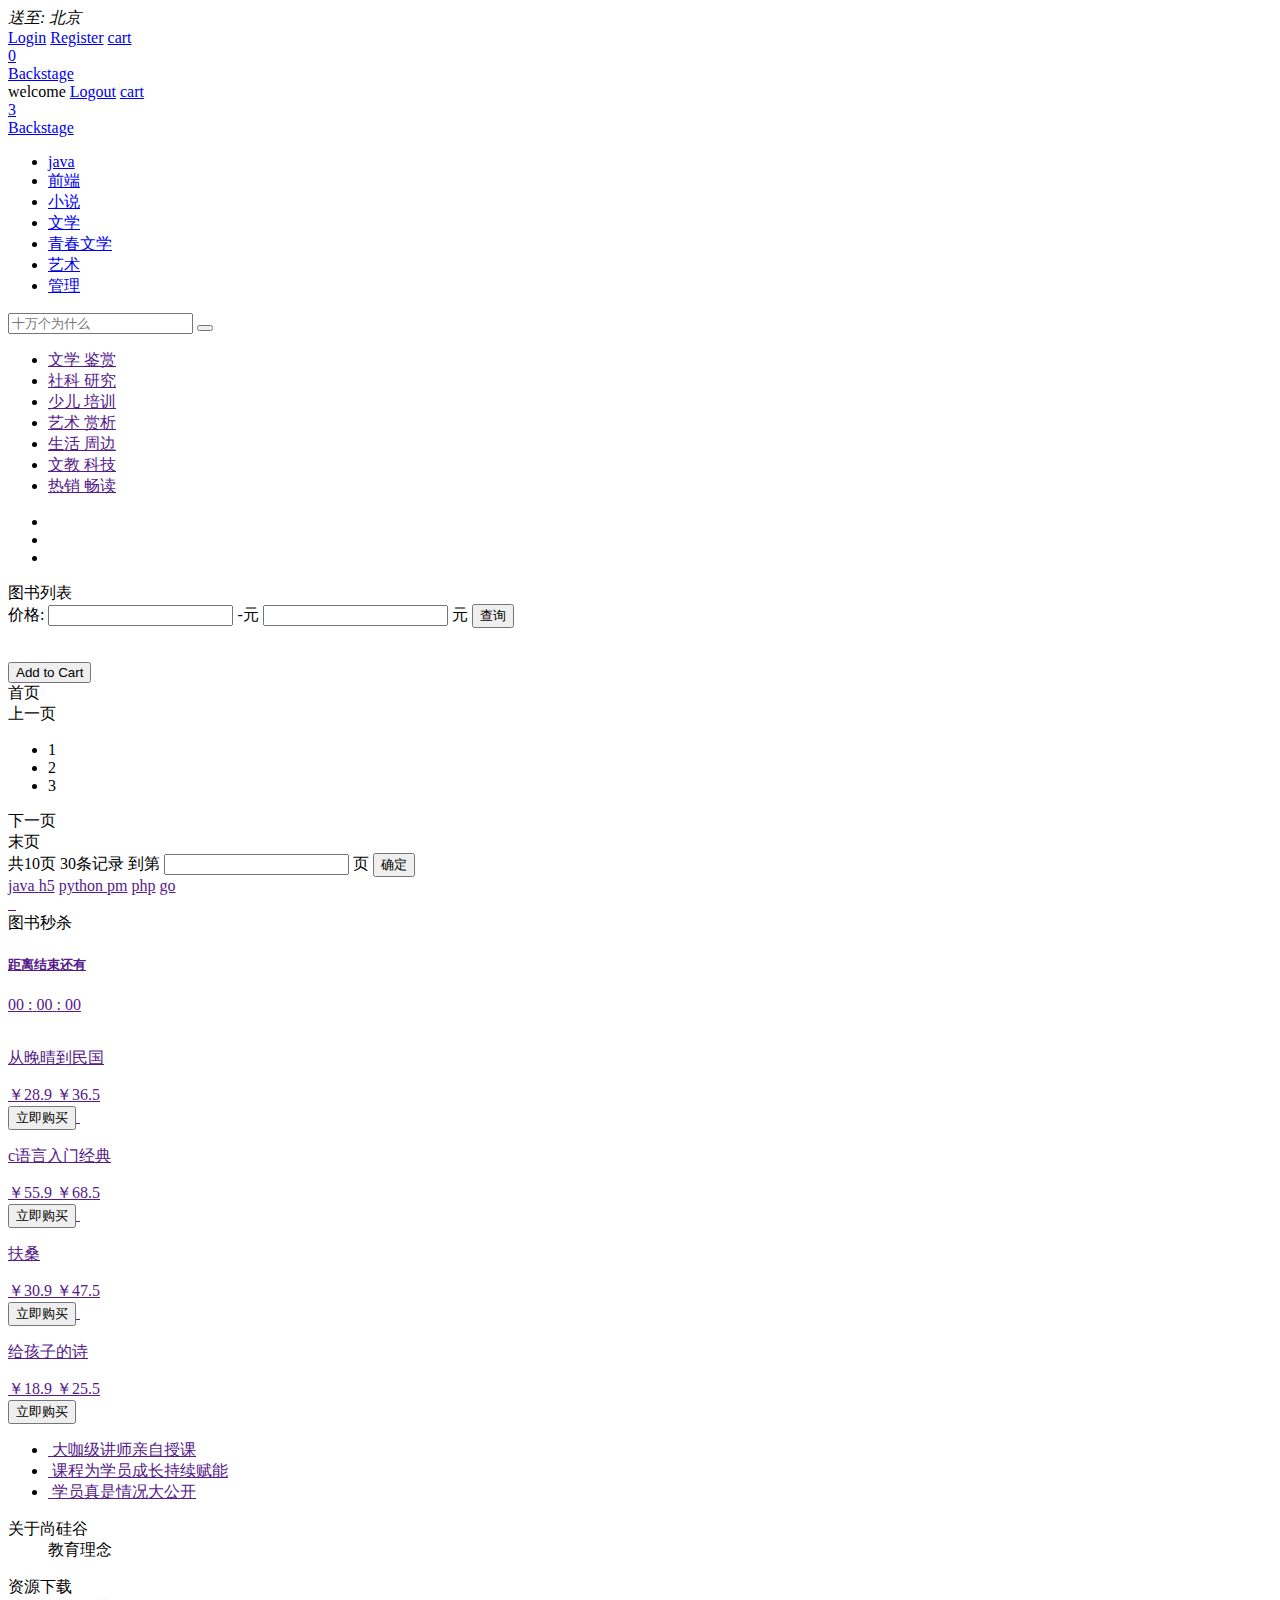
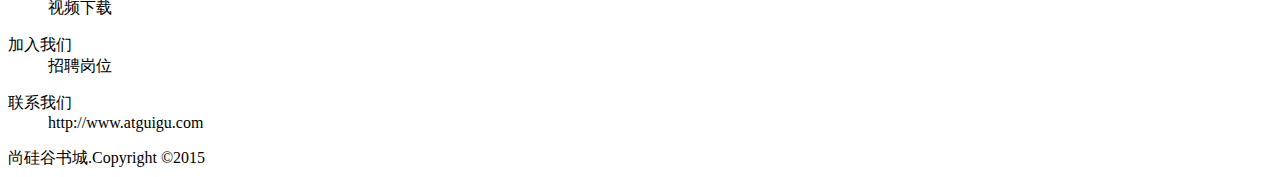
==== book/web/WEB-INF/pages/index.html @ 445bf323 "book shop main page and cart completed" ====
<!DOCTYPE html>
<html lang="en" xmlns:th="http://www.thymeleaf.org">
  <head>
    <meta charset="UTF-8" />
    <meta name="viewport" content="width=device-width, initial-scale=1.0" />
    <title>book shop main page</title>
    <link rel="stylesheet" th:href="@{/static/css/minireset.css}" />
    <link rel="stylesheet" th:href="@{/static/css/common.css}" />
    <link rel="stylesheet" th:href="@{/static/css/iconfont.css}" />
    <link rel="stylesheet" th:href="@{/static/css/index.css}" />
    <link rel="stylesheet" th:href="@{/static/css/swiper.min.css}" />
    <script language="JavaScript" th:src="@{/static/script/index.js}"></script>
  </head>
  <body>
    <div id="app">
      <div class="topbar">
        <div class="w">
          <div class="topbar-left">
            <i>送至:</i>
            <i>北京</i>
            <i class="iconfont icon-ai-arrow-down"></i>
          </div>
          <div th:if="${session.user == null}" class="topbar-right">
            <a href="user/login.html" class="login">Login</a>
            <a href="user/regist.html" class="register">Register</a>
            <a href="cart/cart.html" class="cart iconfont icon-gouwuche">cart
              <div class="cart-num">0</div>
            </a>
            <a href="manager/book_manager.html" class="admin">Backstage</a>
          </div>
          <div th:unless="${session.user == null}"   class="topbar-right">
            <span>welcome  <b th:text="${session.user.getUname()}"></b></span>
            <a href="#" class="register">Logout</a>
            <a href="pages/cart/cart.jsp" class="cart iconfont icon-gouwuche">cart
              <div class="cart-num" th:text="${session.user.getCart().getTotalCount()}">3</div>
            </a>
            <a href="./pages/manager/book_manager.html" class="admin">Backstage</a>
          </div>
        </div>
      </div>
      <div class="header w">
        <a href="#" class="header-logo"></a>
        <div class="header-nav">
          <ul>
            <li><a href="#">java</a></li>
            <li><a href="#">前端</a></li>
            <li><a href="#">小说</a></li>
            <li><a href="#">文学</a></li>
            <li><a href="#">青春文学</a></li>
            <li><a href="#">艺术</a></li>
            <li><a href="#">管理</a></li>
          </ul>
        </div>
        <div class="header-search">
          <input type="text" placeholder="十万个为什么" />
          <button class="iconfont icon-search"></button>
        </div>
      </div>
      <div class="banner w clearfix">
        <div class="banner-left">
          <ul>
            <li>
              <a href="">
                <span>文学 鉴赏</span>
                <i class="iconfont icon-jiantou"></i
              ></a>
            </li>
            <li>
              <a href="">
                <span>社科 研究</span>
                <i class="iconfont icon-jiantou"></i
              ></a>
            </li>
            <li>
              <a href="">
                <span>少儿 培训</span>
                <i class="iconfont icon-jiantou"></i
              ></a>
            </li>
            <li>
              <a href="">
                <span>艺术 赏析</span>
                <i class="iconfont icon-jiantou"></i
              ></a>
            </li>
            <li>
              <a href="">
                <span>生活 周边</span>
                <i class="iconfont icon-jiantou"></i
              ></a>
            </li>
            <li>
              <a href="">
                <span>文教 科技</span>
                <i class="iconfont icon-jiantou"></i
              ></a>
            </li>
            <li>
              <a href="">
                <span>热销 畅读</span>
                <i class="iconfont icon-jiantou"></i
              ></a>
            </li>
          </ul>
        </div>
        <div class="banner-right">
          <div class="swiper-container">
            <ul class="swiper-wrapper">
              <li class="swiper-slide">
                <img src="./static/uploads/banner4.jpg" alt="">
                <!-- <div class="banner-img"></div> -->
              </li>
              <li class="swiper-slide">
                <img src="./static/uploads/banner5.jpg" alt="">
                <!-- <div class="banner-img"></div> -->
              </li>
              <li class="swiper-slide">
                <img src="./static/uploads/banner6.jpg" alt="">
                <!-- <div class="banner-img"></div> -->
              </li>
            </ul>
            <div class="swiper-button-prev"></div>

            <div class="swiper-button-next"></div>

            <!-- Add Pagination -->
            <div class="swiper-pagination"></div>
          </div>
        </div>
      </div>
      <div class="books-list ">
        <div class="w">
          <div class="list">
            <div class="list-header">
              <div class="title">图书列表</div>
              <div class="price-search">
                <span>价格:</span>
                <input type="text">
                <span>-元</span>
                <input type="text">
                <span>元</span>
                <button>查询</button>
              </div>
            </div>
            <div class="list-content">
              <div href="" class="list-item" th:each="book:${session.bookList}" th:object="${book}">
                <img th:src="@{|./static/uploads/*{bookImg}|}" alt="">
                <p ></p>
                <p th:text="|name: *{bookName}|"></p>
                <p th:text="|name: *{price}|"></p>
                <p th:text="|sold: *{saleCount}|"></p>
                <p th:text="|left: *{bookCount}|"></p>
                <button th:onclick="|addCart(*{id})|">Add to Cart</button>
              </div>

            </div>
            <div class="list-footer">
                <div>首页</div>
                <div>上一页</div>
                <ul><li class="active">1</li><li>2</li><li>3</li></ul>
                <div>下一页</div>
                <div>末页</div>
                <span>共10页</span>
                <span>30条记录</span>
                <span>到第</span>
                <input type="text">
                <span>页</span>
                <button>确定</button>
            </div>
          </div>
        </div>
       
      </div>
      <div class="cate w">
        <div class="list">
          <a href="" class="list-item">
            <i class="iconfont icon-java"></i>
            <span>java</span>
          </a>
          <a href="" class="list-item"
            ><i class="iconfont icon-h5"></i>h5</a
          >
          <a href="" class="list-item">
            <i class="iconfont icon-python"></i>python
          </a>
          <a href="" class="list-item"
            ><i class="iconfont icon-tianchongxing-"></i>pm</a
          >
          <a href="" class="list-item"
            ><i class="iconfont icon-php_elephant"></i>php</a
          >
          <a href="" class="list-item"
            ><i class="iconfont icon-go"></i>go</a
          >
        </div>
        <a href="" class="img">
          <img src="./static/uploads/cate4.jpg" alt="" />
        </a>
        <a href="" class="img">
          <img src="./static/uploads/cate5.jpg" alt="" />
        </a>
        <a href="" class="img">
          <img src="./static/uploads/cate6.jpg" alt="" />
        </a>
      </div>
      <div class="books">
        <div class="w">
          <div class="seckill">
            <div class="seckill-header">
              <div class="title">
                图书秒杀
              </div>
              <!-- <i class="iconfont icon-huanyipi"></i> -->
            </div>
            <div class="seckill-content">
             
                  <a href="" class="tip"> 
                     <h5>距离结束还有</h5>
                     <i class="iconfont icon-shandian"></i>
                     <div class="downcount">
                      <span class="time">00</span>
                      <span class="token">:</span>
                      <span class="time">00</span>
                      <span class="token">:</span>
                      <span class="time">00</span>
                     </div>
                  </a>
              
              
                  <a href="" class="books-sec">
                    <img src="./static/uploads/congwanqingdaominguo.jpg" alt="">
                    <p>从晚晴到民国</p>
                    <div>
                      <span class="cur-price">￥28.9</span>
                      <span class="pre-price">￥36.5</span>
                    </div>
                    <button>立即购买</button>
                  </a>
                  <a href="" class="books-sec">
                    <img src="./static/uploads/cyuyanrumenjingdian.jpg" alt="">
                    <p>c语言入门经典</p>
                    <div>
                      <span class="cur-price">￥55.9</span>
                      <span class="pre-price">￥68.5</span>
                    </div>
                    <button>立即购买</button>
                  </a>
                  <a href="" class="books-sec">
                    <img src="./static/uploads/fusang.jpg" alt="">
                    <p>扶桑</p>
                    <div>
                      <span class="cur-price">￥30.9</span>
                      <span class="pre-price">￥47.5</span>
                    </div>
                    <button>立即购买</button>
                  </a>
                  <a href="" class="books-sec">
                    <img src="./static/uploads/geihaizideshi.jpg" alt="">
                    <p>给孩子的诗</p>
                    <div>
                      <span class="cur-price">￥18.9</span>
                      <span class="pre-price">￥25.5</span>
                    </div>
                    <button>立即购买</button>
                  </a>
             
           
                 
             
              </ul>
            </div>
          </div>
        </div>
      </div>
      <div class="bottom">
        <div class="w">
          <div class="top">
            <ul>
              <li>
                <a href="">
                  <img src="./static/img/bottom1.png" alt="">
                  <span>大咖级讲师亲自授课</span>
                </a>
              </li>
              <li>
                <a href="">
                  <img src="./static/img/bottom.png" alt="">
                  <span>课程为学员成长持续赋能</span>
                </a>
              </li>
              <li>
                <a href="">
                  <img src="./static/img/bottom2.png" alt="">
                  <span>学员真是情况大公开</span>
                </a>
              </li>
            </ul>
          </div>
          <div class="content">
            <dl>
              <dt>关于尚硅谷</dt>
              <dd>教育理念</dd>
              <!-- <dd>名师团队</dd>
              <dd>学员心声</dd> -->
            </dl>
            <dl>
              <dt>资源下载</dt>
              <dd>视频下载</dd>
              <!-- <dd>资料下载</dd>
              <dd>工具下载</dd> -->
            </dl>
            <dl>
              <dt>加入我们</dt>
              <dd>招聘岗位</dd>
              <!-- <dd>岗位介绍</dd>
              <dd>招贤纳师</dd> -->
            </dl>
            <dl>
              <dt>联系我们</dt>
              <dd>http://www.atguigu.com<dd>
            </dl>
          </div>
        </div>
        <div class="down">
          尚硅谷书城.Copyright ©2015
        </div>
      </div>
     

    </div>
    <script src="./static/script/swiper.min.js"></script>
    <script>
      var swiper = new Swiper('.swiper-container', {
        autoplay: true,
        pagination: {
          el: '.swiper-pagination',
          dynamicBullets: true
        },
        navigation: {
          nextEl: '.swiper-button-next',
          prevEl: '.swiper-button-prev'
        }
      })
    </script>
  </body>
</html>
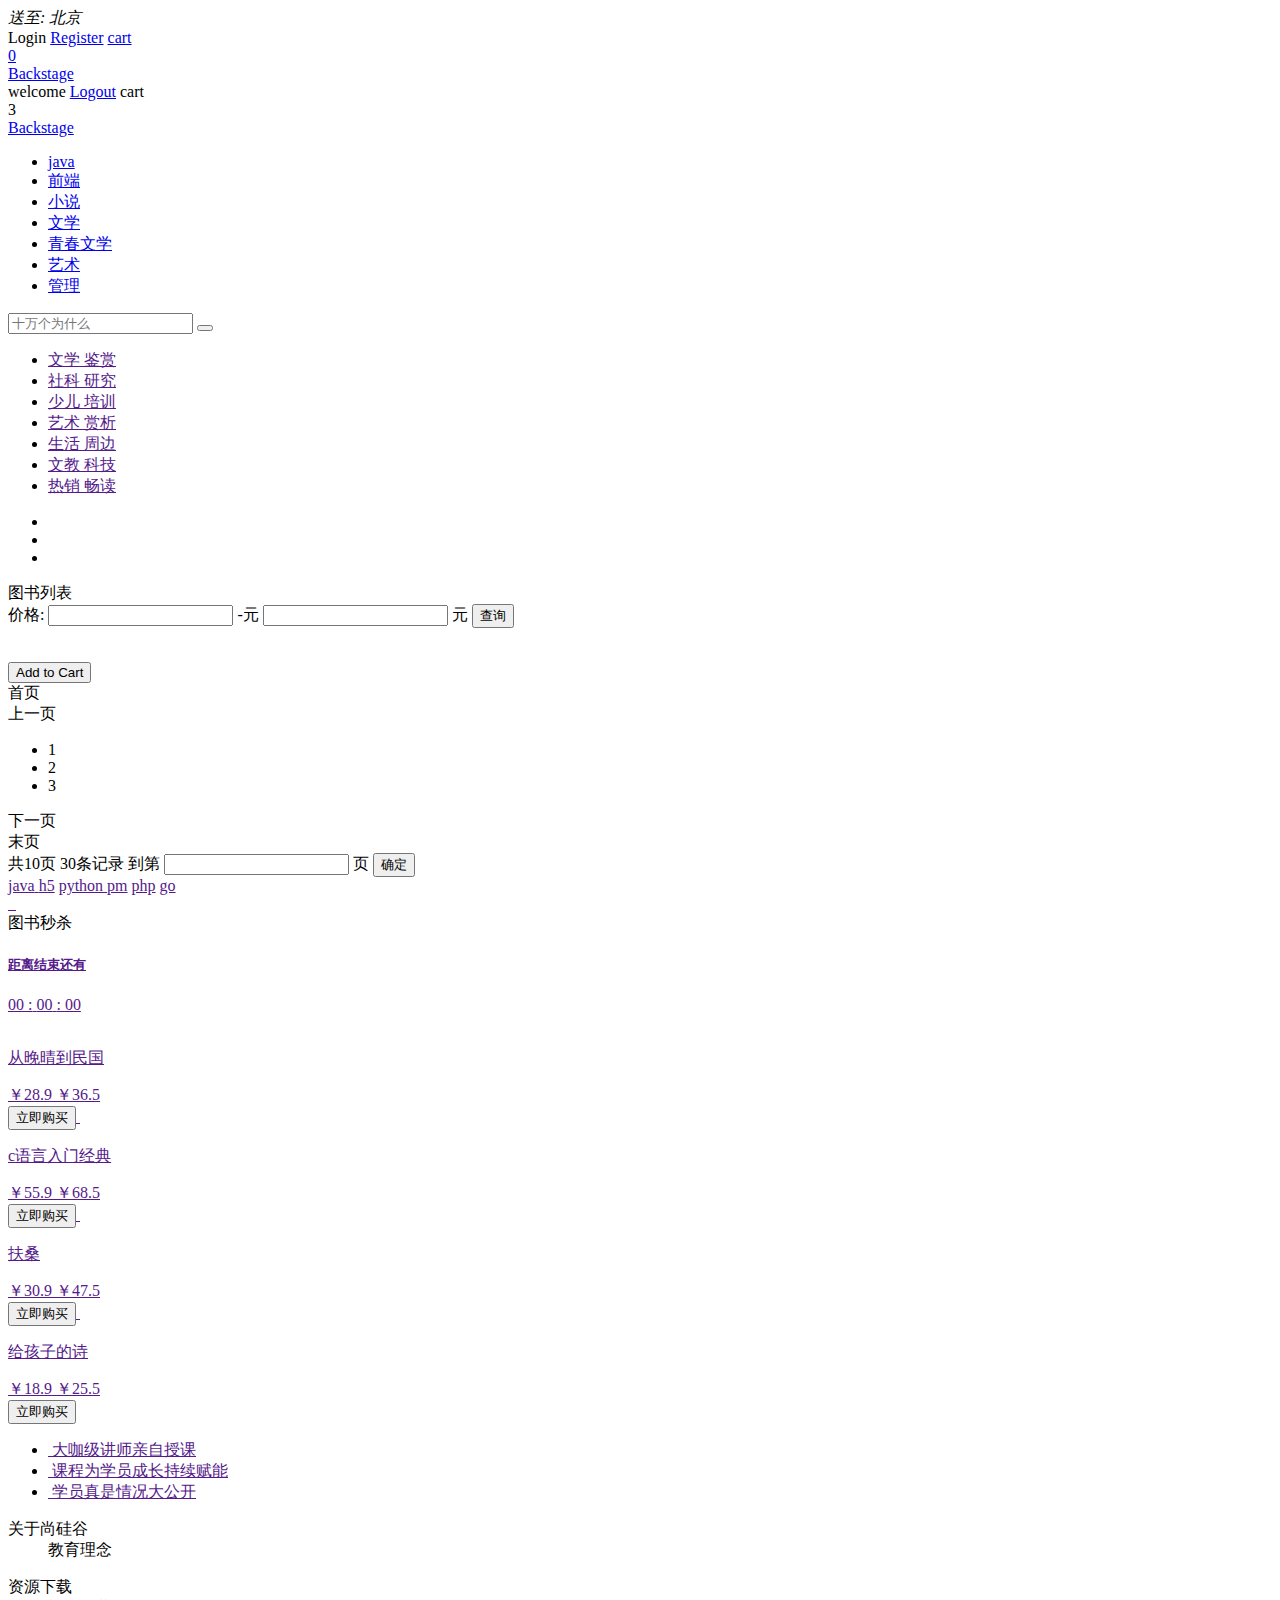
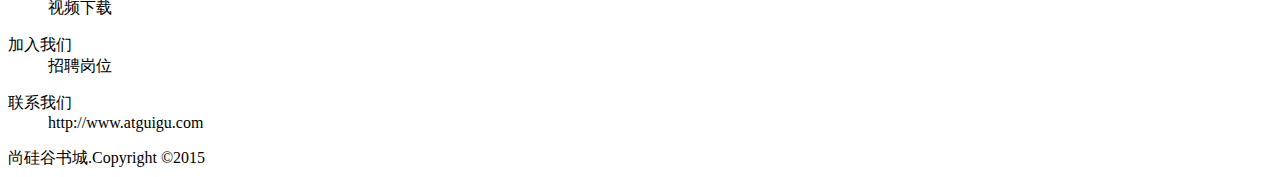
==== commit e6b2a251: "cart and caritem price double double lose precision fixed" ====
--- a/book/web/WEB-INF/pages/index.html
+++ b/book/web/WEB-INF/pages/index.html
@@ -21,7 +21,7 @@
             <i class="iconfont icon-ai-arrow-down"></i>
           </div>
           <div th:if="${session.user == null}" class="topbar-right">
-            <a href="user/login.html" class="login">Login</a>
+            <a th:href="@{page.do(operate='page', page='/user/login')}" class="login">Login</a>
             <a href="user/regist.html" class="register">Register</a>
             <a href="cart/cart.html" class="cart iconfont icon-gouwuche">cart
               <div class="cart-num">0</div>
@@ -31,7 +31,7 @@
           <div th:unless="${session.user == null}"   class="topbar-right">
             <span>welcome  <b th:text="${session.user.getUname()}"></b></span>
             <a href="#" class="register">Logout</a>
-            <a href="pages/cart/cart.jsp" class="cart iconfont icon-gouwuche">cart
+            <a th:href="@{cart.do(operate='showCart')}" class="cart iconfont icon-gouwuche">cart
               <div class="cart-num" th:text="${session.user.getCart().getTotalCount()}">3</div>
             </a>
             <a href="./pages/manager/book_manager.html" class="admin">Backstage</a>
